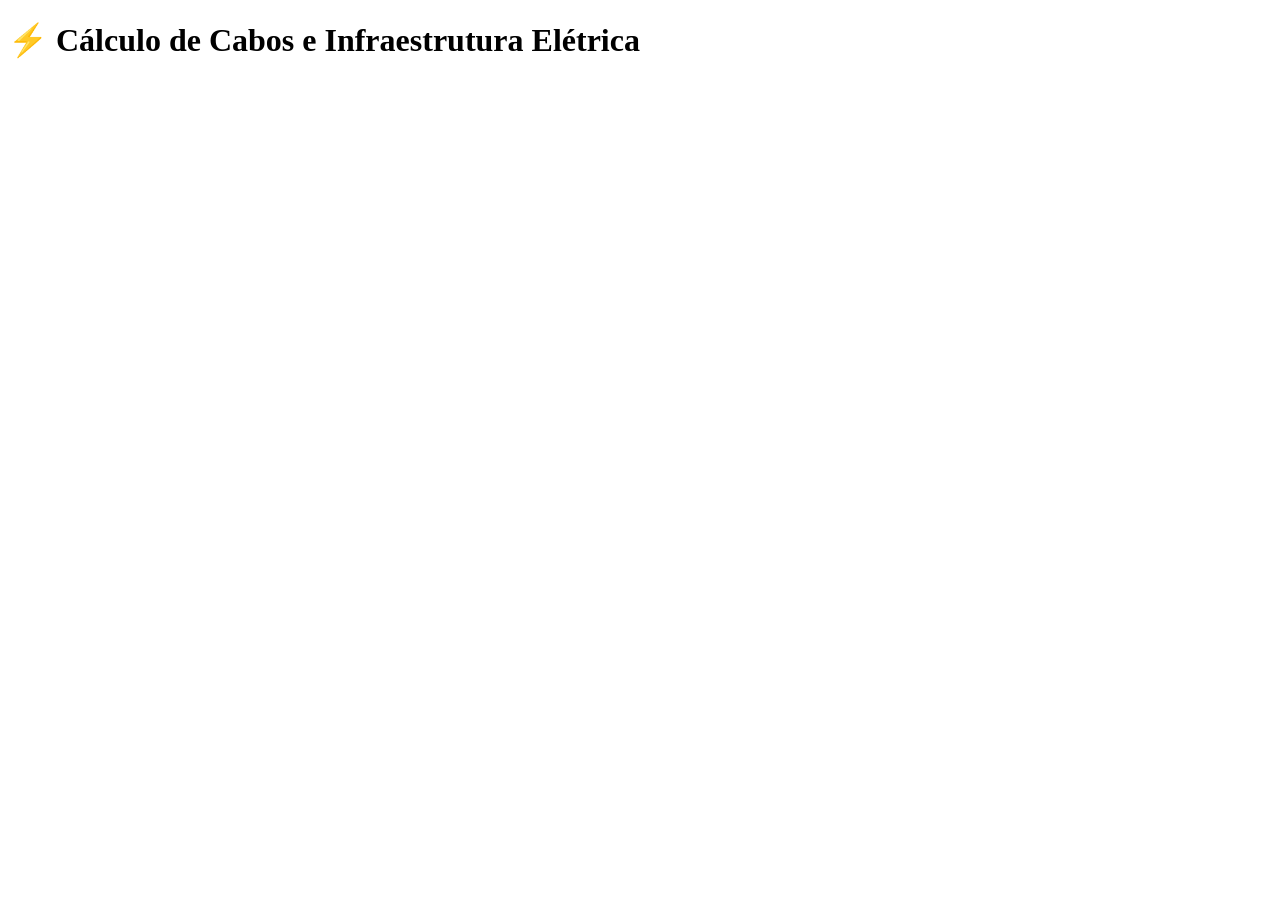
==== cabos-app/static/index.html @ 259c8f3a "Primeiro commit - programa pronto para Render" ====
<!DOCTYPE html>
<html lang="pt-BR">
<head>
<meta charset="UTF-8">
<meta name="viewport" content="width=device-width, initial-scale=1.0">
<title>Cálculo de Cabos, Eletrodutos, Bandejas e Demanda</title>
<link rel="stylesheet" href="/css/style.css?v=2">
</head>
<body>
  <div id="topbar">
    <h1>⚡ Cálculo de Cabos e Infraestrutura Elétrica</h1>
    <div id="projeto-ativo"></div>
  </div>
  <nav id="tabs"></nav>
  <main id="conteudo"></main>
  <div id="modal-root"></div>

  <script src="/js/api.js?v=2"></script>
  <script src="/js/util.js?v=2"></script>
  <script src="/js/state.js?v=2"></script>
  <script src="/js/screens/projetos.js?v=2"></script>
  <script src="/js/screens/equipamentos.js?v=2"></script>
  <script src="/js/screens/infraestrutura.js?v=2"></script>
  <script src="/js/screens/cabos.js?v=2"></script>
  <script src="/js/screens/cargas.js?v=2"></script>
  <script src="/js/screens/relatorios.js?v=2"></script>
  <script src="/js/screens/config.js?v=2"></script>
  <script src="/js/app.js?v=2"></script>
</body>
</html>
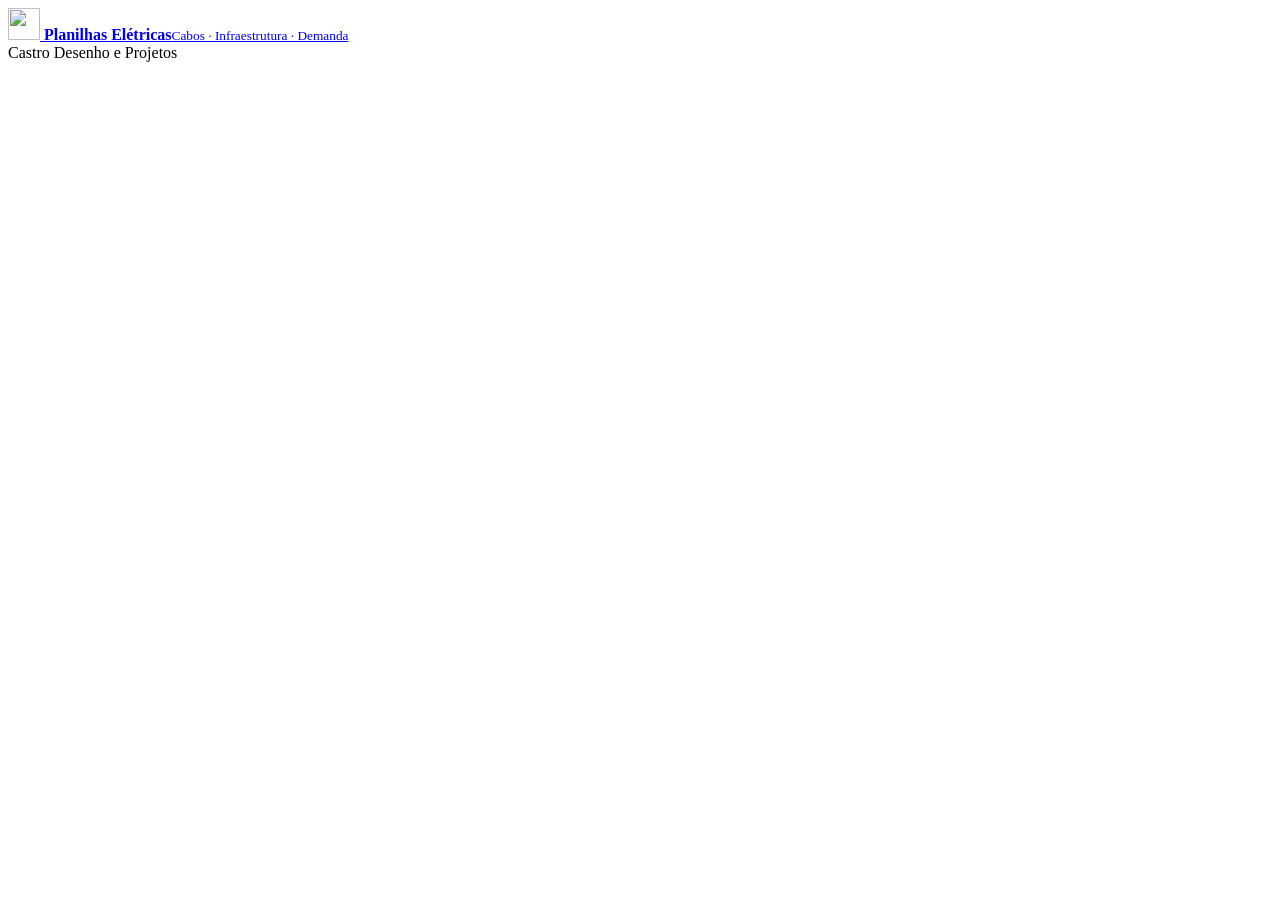
==== commit 8c01c2d4: "Nova identidade visual "Pôr do sol": tokens, tipografia, topbar e componentes Substitui a paleta azu" ====
--- a/cabos-app/static/index.html
+++ b/cabos-app/static/index.html
@@ -4,27 +4,42 @@
 <meta charset="UTF-8">
 <meta name="viewport" content="width=device-width, initial-scale=1.0">
 <title>Cálculo de Cabos, Eletrodutos, Bandejas e Demanda</title>
-<link rel="stylesheet" href="/css/style.css?v=2">
+<link rel="icon" type="image/svg+xml" href="/img/logo-planilhas.svg">
+<link rel="preconnect" href="https://fonts.googleapis.com">
+<link rel="preconnect" href="https://fonts.gstatic.com" crossorigin>
+<link href="https://fonts.googleapis.com/css2?family=Barlow:wght@400;500;600;700&family=Barlow+Condensed:wght@500;600;700&family=JetBrains+Mono:wght@400;500&display=swap" rel="stylesheet">
+<link rel="stylesheet" href="/css/style.css?v=3">
+<link rel="stylesheet" href="/css/admin.css?v=1">
+<link rel="stylesheet" href="/css/perfil.css?v=1">
 </head>
 <body>
   <div id="topbar">
-    <h1>⚡ Cálculo de Cabos e Infraestrutura Elétrica</h1>
+    <a class="marca" href="/">
+      <img src="/img/logo-planilhas.svg" alt="" width="32" height="32">
+      <span class="marca-texto"><strong>Planilhas Elétricas</strong><small>Cabos · Infraestrutura · Demanda</small></span>
+    </a>
     <div id="projeto-ativo"></div>
   </div>
+  <div class="faixa-horizonte"></div>
   <nav id="tabs"></nav>
   <main id="conteudo"></main>
   <div id="modal-root"></div>
 
-  <script src="/js/api.js?v=2"></script>
-  <script src="/js/util.js?v=2"></script>
-  <script src="/js/state.js?v=2"></script>
-  <script src="/js/screens/projetos.js?v=2"></script>
-  <script src="/js/screens/equipamentos.js?v=2"></script>
-  <script src="/js/screens/infraestrutura.js?v=2"></script>
-  <script src="/js/screens/cabos.js?v=2"></script>
-  <script src="/js/screens/cargas.js?v=2"></script>
-  <script src="/js/screens/relatorios.js?v=2"></script>
-  <script src="/js/screens/config.js?v=2"></script>
-  <script src="/js/app.js?v=2"></script>
+  <footer id="rodape">Castro Desenho e Projetos</footer>
+
+  <script src="/js/api.js?v=3"></script>
+  <script src="/js/util.js?v=3"></script>
+  <script src="/js/state.js?v=3"></script>
+  <script src="/js/screens/projetos.js?v=3"></script>
+  <script src="/js/screens/equipamentos.js?v=3"></script>
+  <script src="/js/screens/infraestrutura.js?v=3"></script>
+  <script src="/js/screens/cabos.js?v=3"></script>
+  <script src="/js/screens/cargas.js?v=3"></script>
+  <script src="/js/screens/relatorios.js?v=3"></script>
+  <script src="/js/screens/risco5419.js?v=1"></script>
+  <script src="/js/screens/config.js?v=3"></script>
+  <script src="/js/screens/perfil.js?v=1"></script>
+  <script src="/js/screens/admin.js?v=1"></script>
+  <script src="/js/app.js?v=3"></script>
 </body>
 </html>
